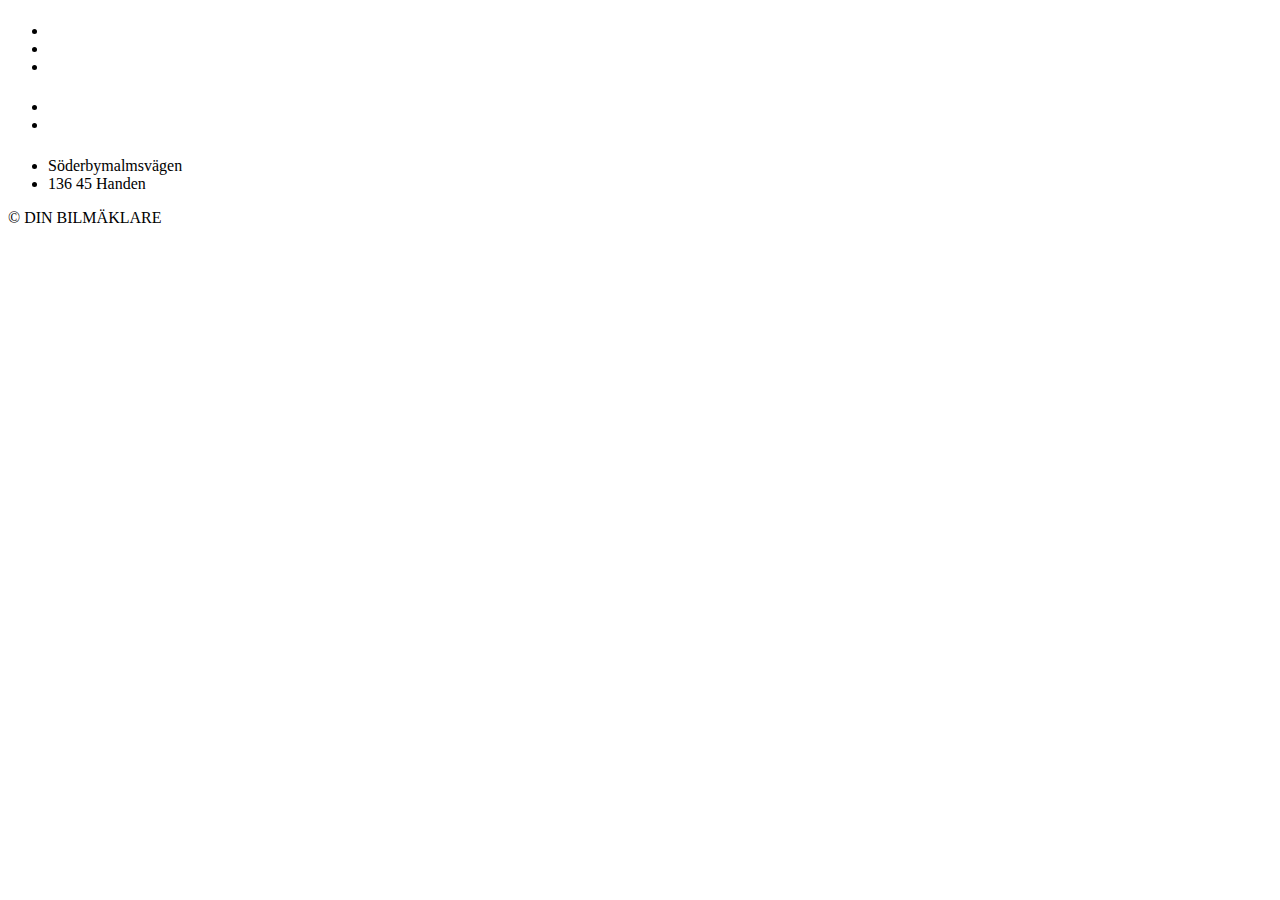
==== src/main/resources/templates/fragment/footer.html @ 101bf7af "Implement skeleton project" ====
<!DOCTYPE html>

<html xmlns:th="http://www.thymeleaf.org">

<body>

<footer class="page-footer" th:fragment="footer">
    <div class="container">
        <div class="row footer-main-information">
            <div class="col-md-4 col-lg-4 col-xl-4 col-sm-12 col-12">
                <h5 class="text-white" th:text="#{footer.working.time}"></h5>
                <ul class="list-unstyled">
                    <li>
                        <span class="text-white" th:text="#{footer.working.time.monday} + ' - ' + #{footer.working.time.friday} + ': 9.00-18.00'"></span>
                    </li>
                    <li>
                        <span class="text-white" th:text="#{footer.working.time.saturday} + ': 10.00-14.00'"></span>
                    </li>
                    <li>
                        <span class="text-white" th:text="#{footer.working.time.sunday} + ': ' + #{footer.working.time.closed.only.booked}"></span>
                    </li>
                </ul>
            </div>

            <div class="col-md-4 col-lg-4 col-xl-4 col-sm-12 col-12">
                <h5 class="text-white" th:text="#{footer.contacts}"></h5>
                <ul class="list-unstyled">
                    <li class="text-white">
                        <i class="far fa-envelope fa-1x"></i> <a class="text-white" href="mailto:din.bilmaklare@hotmail.com"
                                                                 th:text="#{login.text.email}"></a>
                    </li>
                    <li class="text-white">
                        <i class="fas fa-phone-square fa-1x"></i> <a class="text-white" href="tel:+46793322412"
                                                                     th:text="#{contact.phone}"></a>
                    </li>
                </ul>
            </div>

            <div class="col-md-4 col-lg-4 col-xl-4 col-sm-12 col-12">
                <h5 class="text-white" th:text="#{footer.address}"></h5>
                <ul class="list-unstyled">
                    <li>
                        <span class="text-white">Söderbymalmsvägen</span>
                    </li>
                    <li>
                        <span class="text-white">136 45 Handen</span>
                    </li>
                </ul>
            </div>
        </div>
    </div>
    <div class="footer-copyright">
        <div class="container">
            <th:block th:text="#{footer.copyright}"/>
            &copy;
            <a th:href="@{/}"> DIN BILMÄKLARE</a>
        </div>
    </div>
</footer>

</body>

</html>
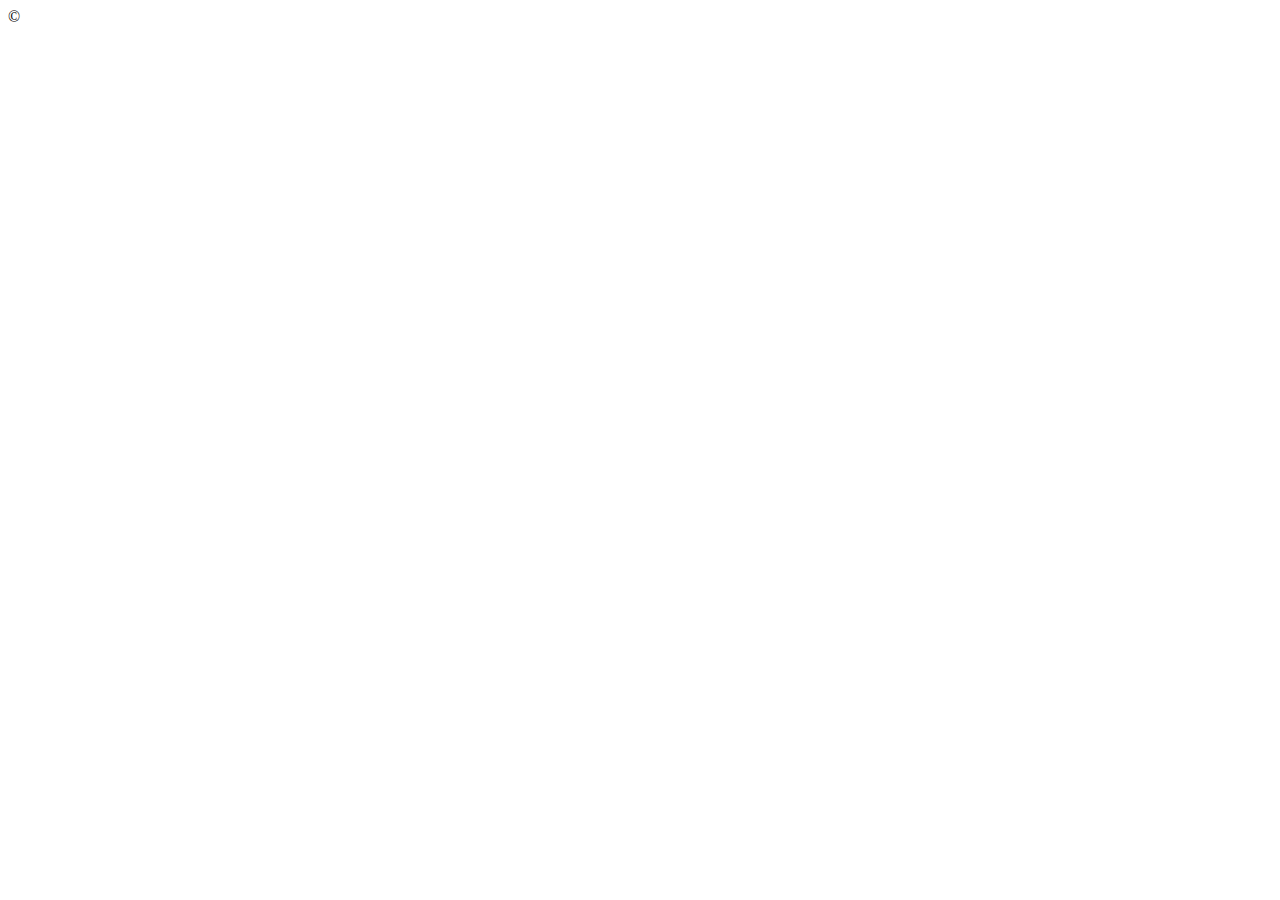
==== commit d9f0141d: "Implement footer display at the page bottom" ====
--- a/src/main/resources/templates/fragment/footer.html
+++ b/src/main/resources/templates/fragment/footer.html
@@ -5,55 +5,11 @@
 <body>
 
 <footer class="page-footer" th:fragment="footer">
-    <div class="container">
-        <div class="row footer-main-information">
-            <div class="col-md-4 col-lg-4 col-xl-4 col-sm-12 col-12">
-                <h5 class="text-white" th:text="#{footer.working.time}"></h5>
-                <ul class="list-unstyled">
-                    <li>
-                        <span class="text-white" th:text="#{footer.working.time.monday} + ' - ' + #{footer.working.time.friday} + ': 9.00-18.00'"></span>
-                    </li>
-                    <li>
-                        <span class="text-white" th:text="#{footer.working.time.saturday} + ': 10.00-14.00'"></span>
-                    </li>
-                    <li>
-                        <span class="text-white" th:text="#{footer.working.time.sunday} + ': ' + #{footer.working.time.closed.only.booked}"></span>
-                    </li>
-                </ul>
-            </div>
-
-            <div class="col-md-4 col-lg-4 col-xl-4 col-sm-12 col-12">
-                <h5 class="text-white" th:text="#{footer.contacts}"></h5>
-                <ul class="list-unstyled">
-                    <li class="text-white">
-                        <i class="far fa-envelope fa-1x"></i> <a class="text-white" href="mailto:din.bilmaklare@hotmail.com"
-                                                                 th:text="#{login.text.email}"></a>
-                    </li>
-                    <li class="text-white">
-                        <i class="fas fa-phone-square fa-1x"></i> <a class="text-white" href="tel:+46793322412"
-                                                                     th:text="#{contact.phone}"></a>
-                    </li>
-                </ul>
-            </div>
-
-            <div class="col-md-4 col-lg-4 col-xl-4 col-sm-12 col-12">
-                <h5 class="text-white" th:text="#{footer.address}"></h5>
-                <ul class="list-unstyled">
-                    <li>
-                        <span class="text-white">Söderbymalmsvägen</span>
-                    </li>
-                    <li>
-                        <span class="text-white">136 45 Handen</span>
-                    </li>
-                </ul>
-            </div>
-        </div>
-    </div>
     <div class="footer-copyright">
         <div class="container">
             <th:block th:text="#{footer.copyright}"/>
             &copy;
-            <a th:href="@{/}"> DIN BILMÄKLARE</a>
+            <a th:href="@{/}" th:text="#{footer.copyright.name}"></a>
         </div>
     </div>
 </footer>
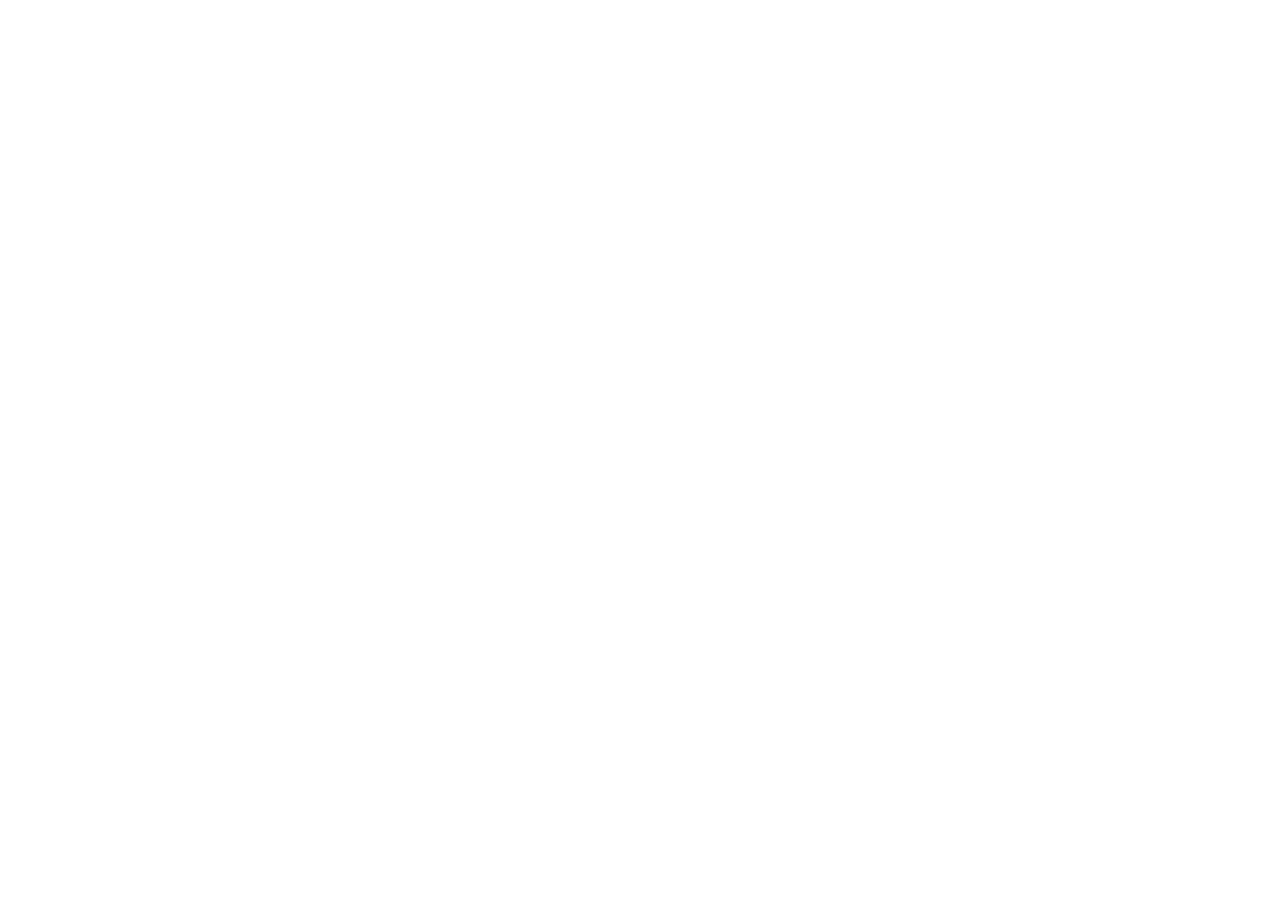
==== commit b690ccd2: "Edit footer text" ====
--- a/src/main/resources/templates/fragment/footer.html
+++ b/src/main/resources/templates/fragment/footer.html
@@ -7,9 +7,7 @@
 <footer class="page-footer" th:fragment="footer">
     <div class="footer-copyright">
         <div class="container">
-            <th:block th:text="#{footer.copyright}"/>
-            &copy;
-            <a th:href="@{/}" th:text="#{footer.copyright.name}"></a>
+            <th:block th:text="#{footer.copyright} + ' - v1.0 - 2019'"/>
         </div>
     </div>
 </footer>
